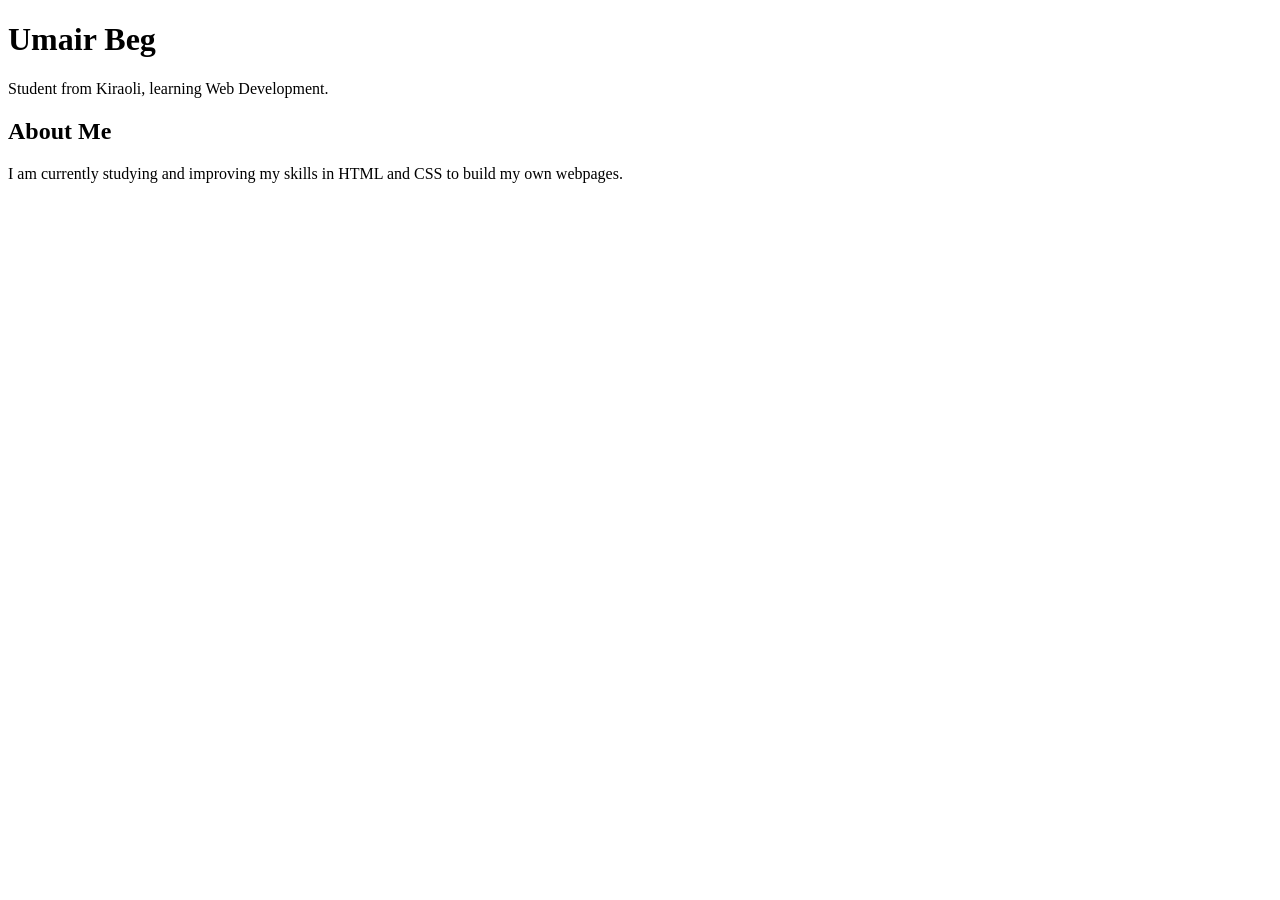
==== html Assignment/Assignment 1/index.html @ 548f0b12 "Add initial HTML structure for portfolio page" ====
<!DOCTYPE html>
<html lang="en">
<head>
    <meta charset="UTF-8">
    <meta name="viewport" content="width=device-width, initial-scale=1.0">
    <title>Umair Beg - Portfolio</title>
</head>
<body>
    <header>
        <h1>Umair Beg</h1>
        <p>Student from Kiraoli, learning Web Development.</p>
    </header>
    
    <main>
        <section>
            <h2>About Me</h2>
            <p>I am currently studying and improving my skills in HTML and CSS to build my own webpages.</p>
        </section>
    </main>
</body>
</html>
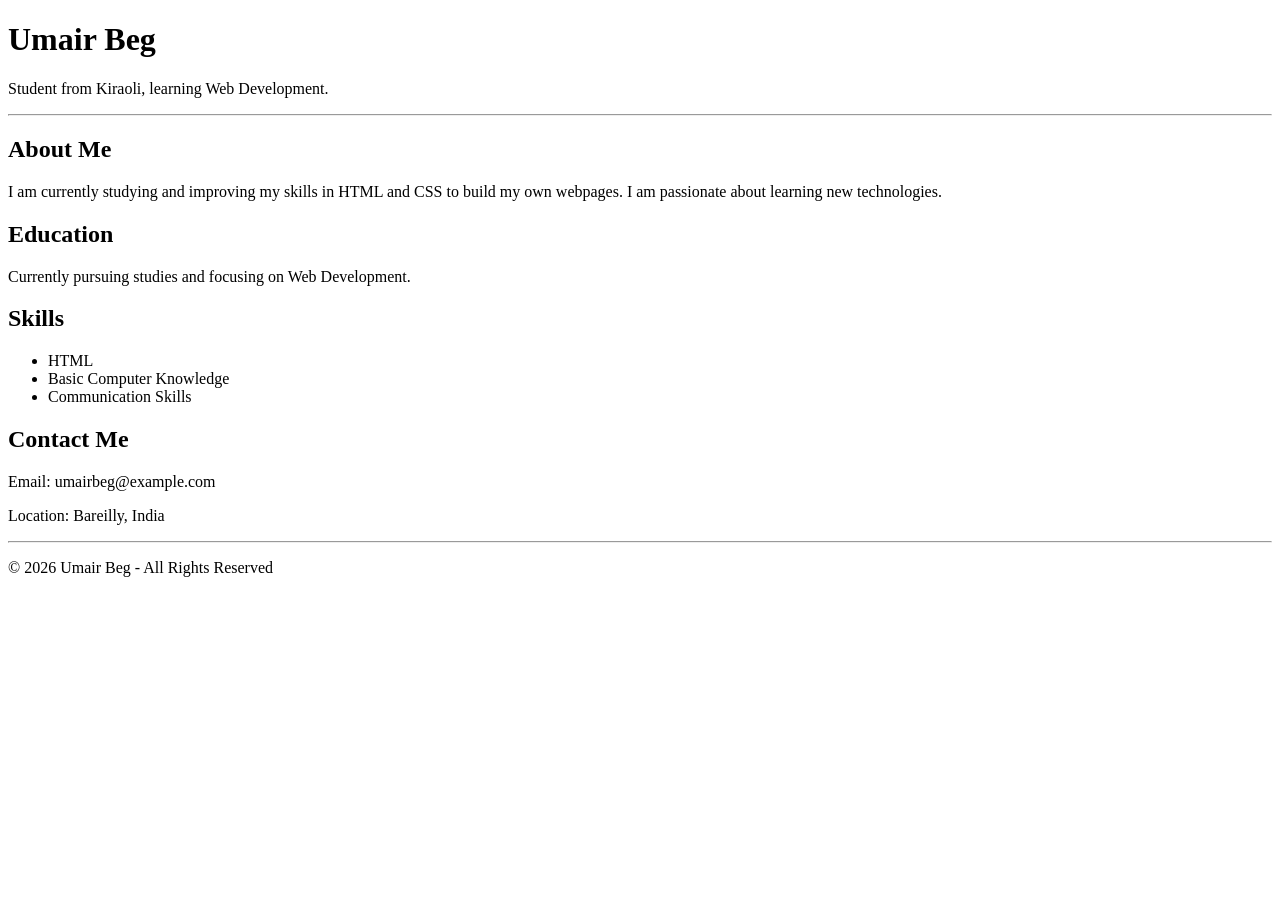
==== commit 5739f78b: "Enhance portfolio with additional sections and content Added new sections for Education, Skills, and" ====
--- a/html Assignment/Assignment 1/index.html
+++ b/html Assignment/Assignment 1/index.html
@@ -9,13 +9,39 @@
     <header>
         <h1>Umair Beg</h1>
         <p>Student from Kiraoli, learning Web Development.</p>
+        <hr>
     </header>
-    
+
     <main>
         <section>
             <h2>About Me</h2>
-            <p>I am currently studying and improving my skills in HTML and CSS to build my own webpages.</p>
+            <p>I am currently studying and improving my skills in HTML and CSS to build my own webpages. I am passionate about learning new technologies.</p>
+        </section>
+
+        <section>
+            <h2>Education</h2>
+            <p>Currently pursuing studies and focusing on Web Development.</p>
+        </section>
+
+        <section>
+            <h2>Skills</h2>
+            <ul>
+                <li>HTML</li>
+                <li>Basic Computer Knowledge</li>
+                <li>Communication Skills</li>
+            </ul>
+        </section>
+
+        <section>
+            <h2>Contact Me</h2>
+            <p>Email: umairbeg@example.com</p>
+            <p>Location: Bareilly, India</p>
         </section>
     </main>
+
+    <footer>
+        <hr>
+        <p>&copy; 2026 Umair Beg - All Rights Reserved</p>
+    </footer>
 </body>
 </html>
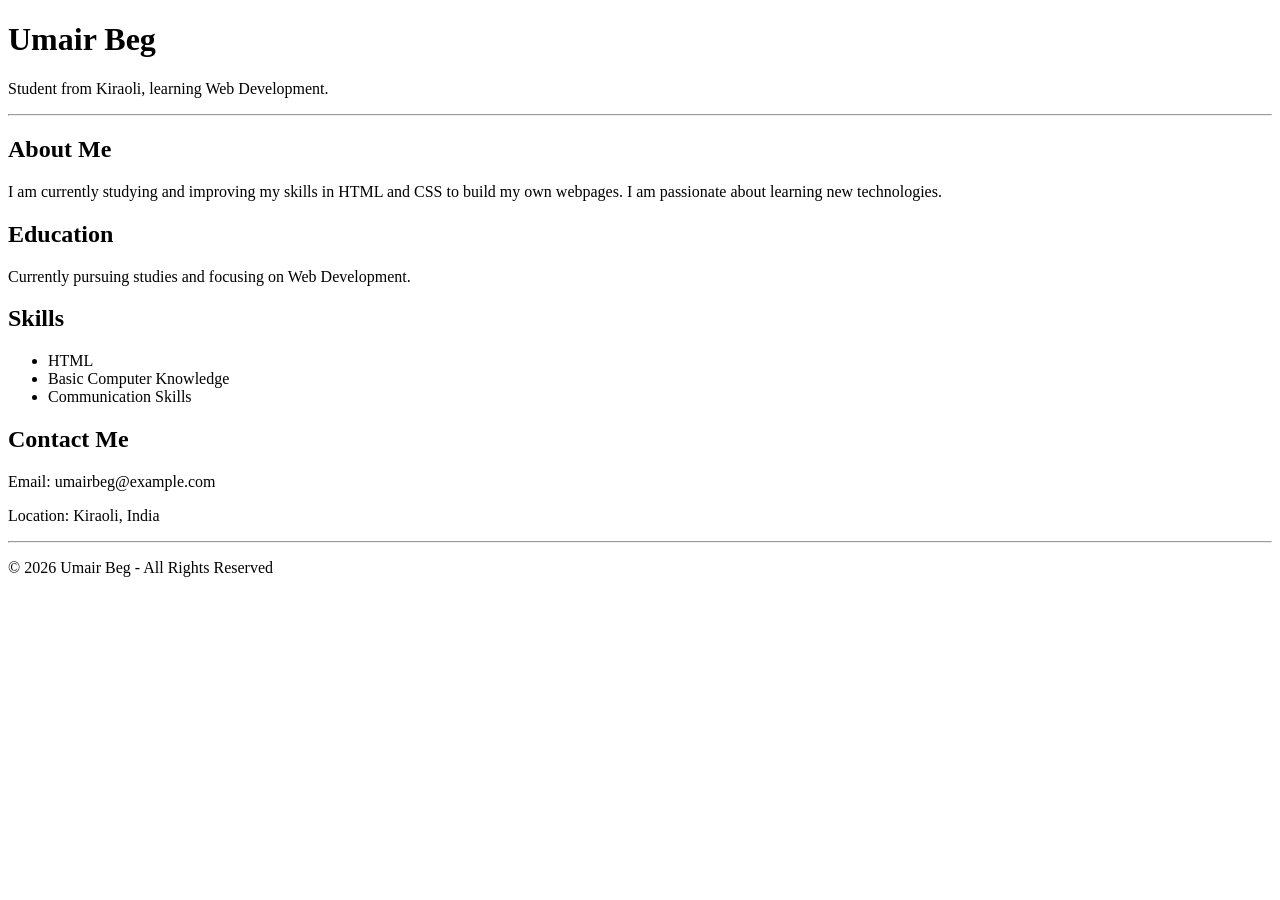
==== commit a6b22798: "Correct location in contact section Updated location in the contact section from Bareilly to Kiraoli" ====
--- a/html Assignment/Assignment 1/index.html
+++ b/html Assignment/Assignment 1/index.html
@@ -35,7 +35,7 @@
         <section>
             <h2>Contact Me</h2>
             <p>Email: umairbeg@example.com</p>
-            <p>Location: Bareilly, India</p>
+            <p>Location: Kiraoli, India</p>
         </section>
     </main>
 
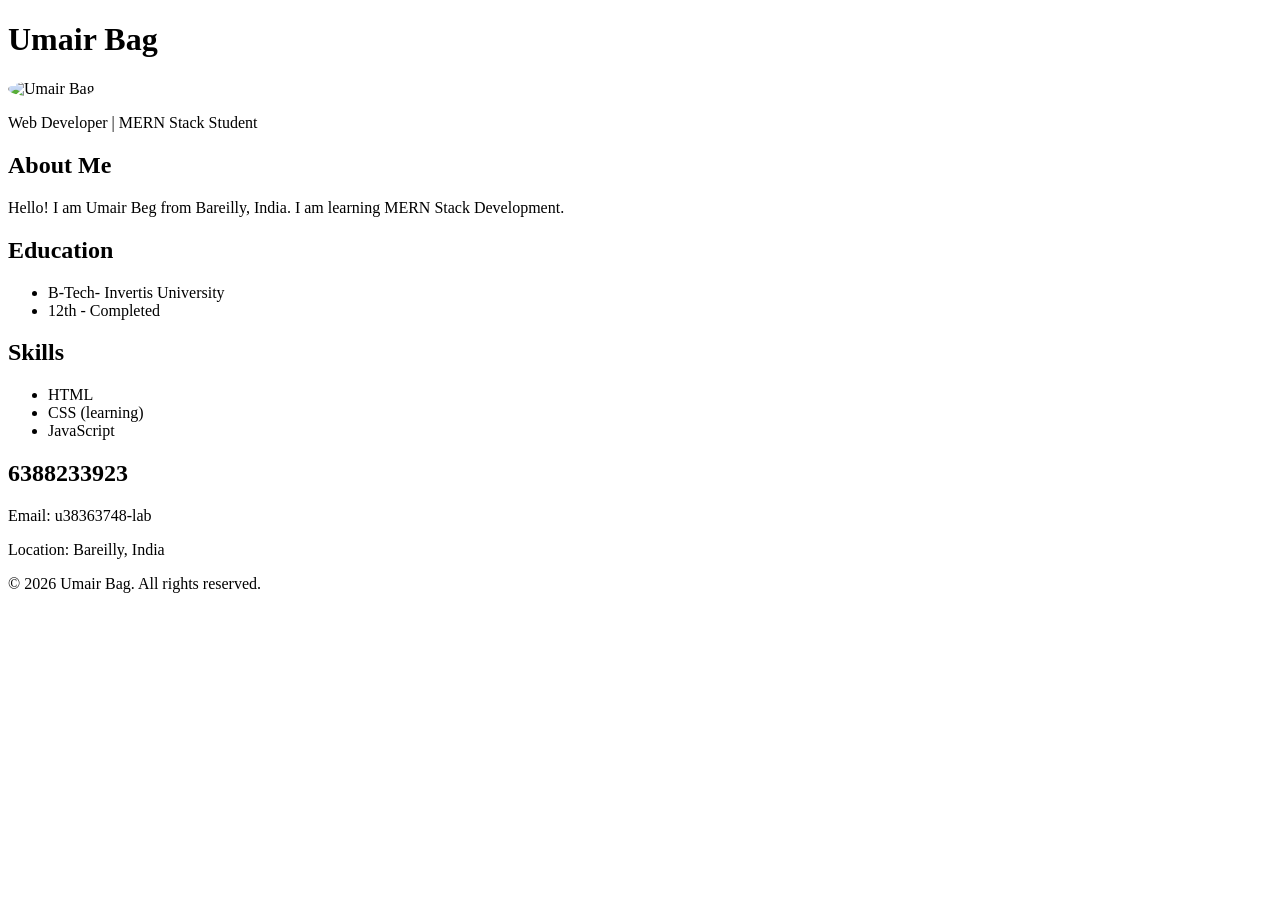
==== commit e053045c: "Update index.html" ====
--- a/html Assignment/Assignment 1/index.html
+++ b/html Assignment/Assignment 1/index.html
@@ -2,46 +2,45 @@
 <html lang="en">
 <head>
     <meta charset="UTF-8">
-    <meta name="viewport" content="width=device-width, initial-scale=1.0">
     <title>Umair Beg - Portfolio</title>
 </head>
 <body>
     <header>
-        <h1>Umair Beg</h1>
-        <p>Student from Kiraoli, learning Web Development.</p>
-        <hr>
+        <h1>Umair Bag</h1>
+        <img src="photo.jpg" alt="Umair Bag" width="150" style="border-radius: 50%;">
+        <p>Web Developer | MERN Stack Student</p>
     </header>
 
-    <main>
-        <section>
-            <h2>About Me</h2>
-            <p>I am currently studying and improving my skills in HTML and CSS to build my own webpages. I am passionate about learning new technologies.</p>
-        </section>
+    <section>
+        <h2>About Me</h2>
+        <p>Hello! I am Umair Beg from Bareilly, India. I am learning MERN Stack Development.</p>
+    </section>
 
-        <section>
-            <h2>Education</h2>
-            <p>Currently pursuing studies and focusing on Web Development.</p>
-        </section>
+    <section>
+        <h2>Education</h2>
+        <ul>
+            <li>B-Tech- Invertis University</li>
+            <li>12th - Completed</li>
+        </ul>
+    </section>
 
-        <section>
-            <h2>Skills</h2>
-            <ul>
-                <li>HTML</li>
-                <li>Basic Computer Knowledge</li>
-                <li>Communication Skills</li>
-            </ul>
-        </section>
+    <section>
+        <h2>Skills</h2>
+        <ul>
+            <li>HTML</li>
+            <li>CSS (learning)</li>
+            <li>JavaScript</li>
+        </ul>
+    </section>
 
-        <section>
-            <h2>Contact Me</h2>
-            <p>Email: umairbeg@example.com</p>
-            <p>Location: Kiraoli, India</p>
-        </section>
-    </main>
+    <section>
+        <h2>6388233923</h2>
+        <p>Email: u38363748-lab</p>
+        <p>Location: Bareilly, India</p>
+    </section>
 
     <footer>
-        <hr>
-        <p>&copy; 2026 Umair Beg - All Rights Reserved</p>
+        <p>&copy; 2026 Umair Bag. All rights reserved.</p>
     </footer>
 </body>
 </html>
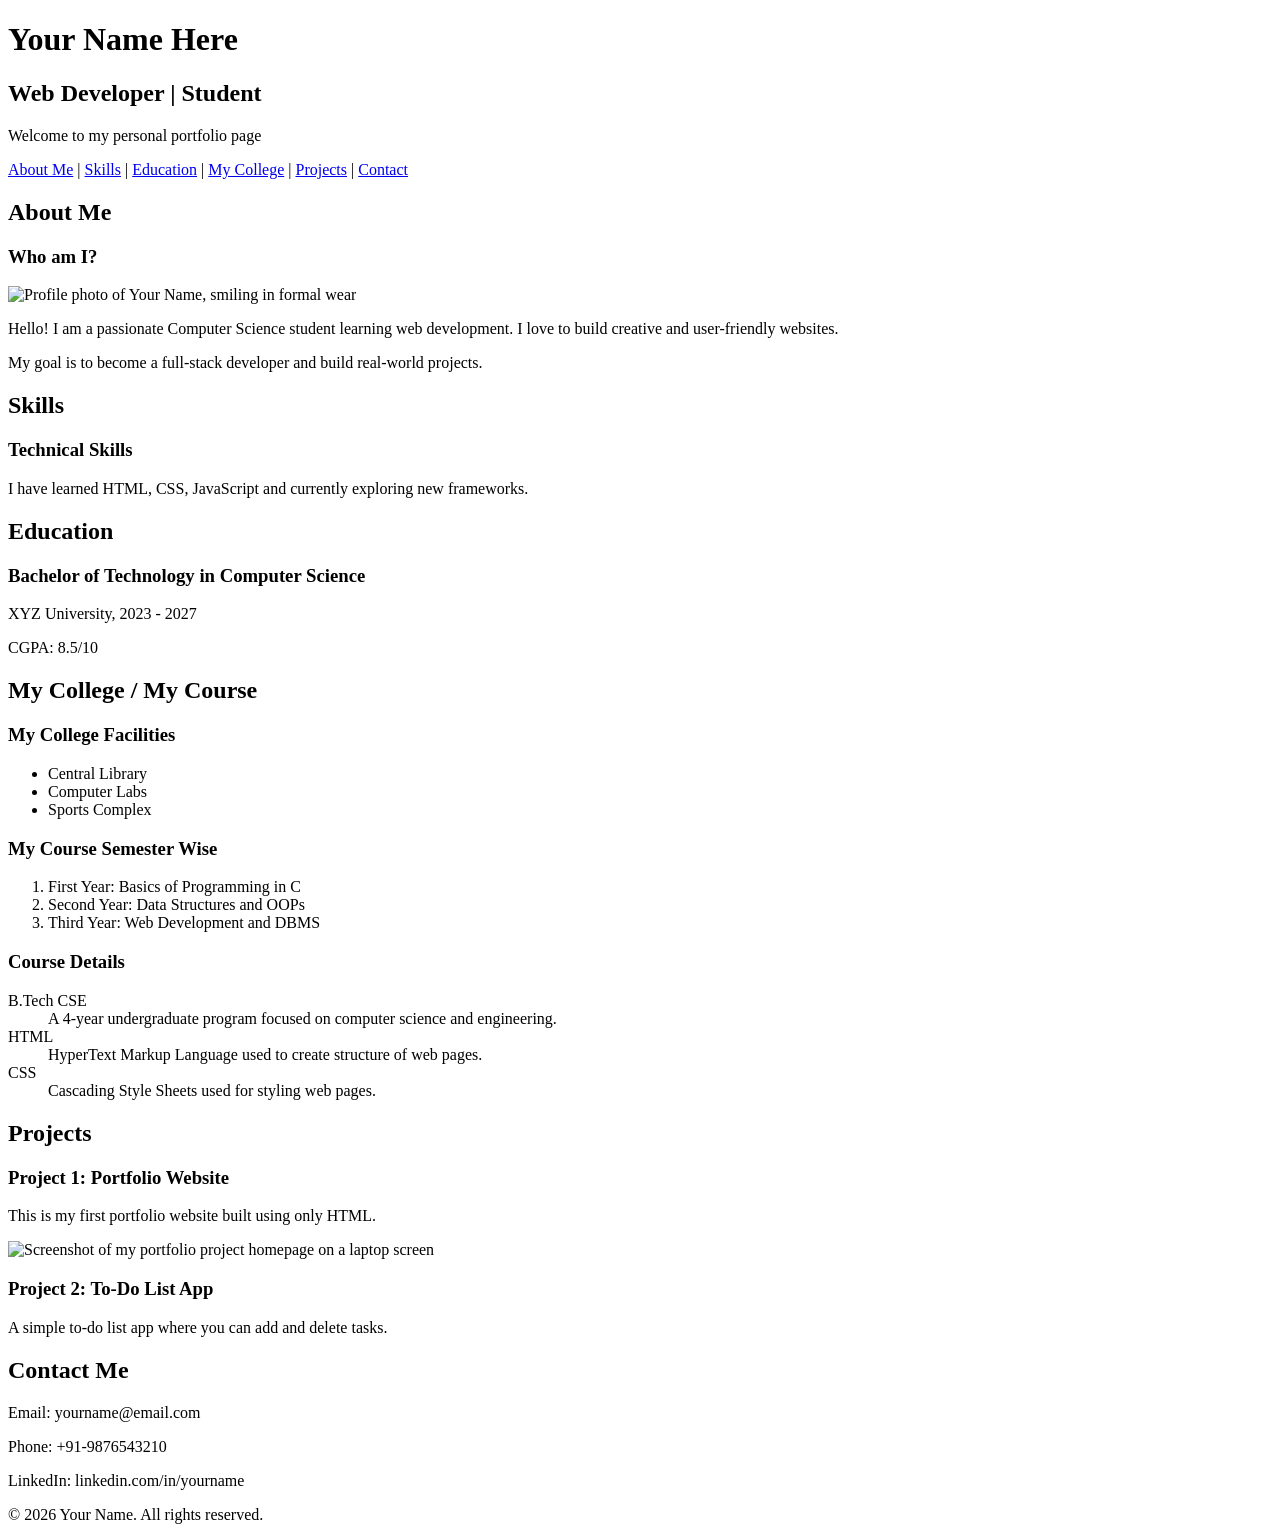
==== commit b90a7036: "Revise portfolio webpage structure and content Updated the portfolio webpage with new sections, meta" ====
--- a/html Assignment/Assignment 1/index.html
+++ b/html Assignment/Assignment 1/index.html
@@ -1,46 +1,123 @@
 <!DOCTYPE html>
 <html lang="en">
 <head>
+    <!-- Stage 7: Meta tags -->
     <meta charset="UTF-8">
-    <title>Umair Beg - Portfolio</title>
+    <meta name="viewport" content="width=device-width, initial-scale=1.0">
+    <meta name="description" content="This is my personal portfolio website showcasing my skills, education and projects.">
+    <meta name="author" content="Your Name Here">
+    
+    <!-- Stage 1: Title -->
+    <title>My Portfolio - Your Name</title>
 </head>
 <body>
+
+    <!-- Stage 3: header -->
     <header>
-        <h1>Umair Bag</h1>
-        <img src="photo.jpg" alt="Umair Bag" width="150" style="border-radius: 50%;">
-        <p>Web Developer | MERN Stack Student</p>
+        <!-- Stage 1: h1 to h3 and p -->
+        <h1>Your Name Here</h1>
+        <h2>Web Developer | Student</h2>
+        <p>Welcome to my personal portfolio page</p>
     </header>
 
-    <section>
-        <h2>About Me</h2>
-        <p>Hello! I am Umair Beg from Bareilly, India. I am learning MERN Stack Development.</p>
-    </section>
+    <!-- Stage 4: Internal navigation -->
+    <nav>
+        <a href="#about">About Me</a> |
+        <a href="#skills">Skills</a> |
+        <a href="#education">Education</a> |
+        <a href="#college">My College</a> |
+        <a href="#projects">Projects</a> |
+        <a href="#contact">Contact</a>
+    </nav>
 
-    <section>
-        <h2>Education</h2>
-        <ul>
-            <li>B-Tech- Invertis University</li>
-            <li>12th - Completed</li>
-        </ul>
-    </section>
+    <!-- Stage 3: main -->
+    <main>
 
-    <section>
-        <h2>Skills</h2>
-        <ul>
-            <li>HTML</li>
-            <li>CSS (learning)</li>
-            <li>JavaScript</li>
-        </ul>
-    </section>
+        <!-- Stage 2: Resume content -->
+        <section id="about">
+            <h2>About Me</h2>
+            <h3>Who am I?</h3>
+            <!-- Stage 6: Images -->
+            <img src="your-photo.jpg" alt="Profile photo of Your Name, smiling in formal wear" width="200">
+            <p>Hello! I am a passionate Computer Science student learning web development. I love to build creative and user-friendly websites.</p>
+            <p>My goal is to become a full-stack developer and build real-world projects.</p>
+        </section>
 
-    <section>
-        <h2>6388233923</h2>
-        <p>Email: u38363748-lab</p>
-        <p>Location: Bareilly, India</p>
-    </section>
+        <section id="skills">
+            <h2>Skills</h2>
+            <article>
+                <h3>Technical Skills</h3>
+                <p>I have learned HTML, CSS, JavaScript and currently exploring new frameworks.</p>
+            </article>
+        </section>
 
+        <section id="education">
+            <h2>Education</h2>
+            <article>
+                <h3>Bachelor of Technology in Computer Science</h3>
+                <p>XYZ University, 2023 - 2027</p>
+                <p>CGPA: 8.5/10</p>
+            </article>
+        </section>
+
+        <!-- Stage 5: Lists ul, ol, dl -->
+        <section id="college">
+            <h2>My College / My Course</h2>
+            
+            <h3>My College Facilities</h3>
+            <ul>
+                <li>Central Library</li>
+                <li>Computer Labs</li>
+                <li>Sports Complex</li>
+            </ul>
+
+            <h3>My Course Semester Wise</h3>
+            <ol>
+                <li>First Year: Basics of Programming in C</li>
+                <li>Second Year: Data Structures and OOPs</li>
+                <li>Third Year: Web Development and DBMS</li>
+            </ol>
+
+            <h3>Course Details</h3>
+            <dl>
+                <dt>B.Tech CSE</dt>
+                <dd>A 4-year undergraduate program focused on computer science and engineering.</dd>
+                
+                <dt>HTML</dt>
+                <dd>HyperText Markup Language used to create structure of web pages.</dd>
+                
+                <dt>CSS</dt>
+                <dd>Cascading Style Sheets used for styling web pages.</dd>
+            </dl>
+        </section>
+
+        <section id="projects">
+            <h2>Projects</h2>
+            <article>
+                <h3>Project 1: Portfolio Website</h3>
+                <p>This is my first portfolio website built using only HTML.</p>
+                <!-- Stage 6: Second Image -->
+                <img src="project-image.jpg" alt="Screenshot of my portfolio project homepage on a laptop screen" width="400">
+            </article>
+            <article>
+                <h3>Project 2: To-Do List App</h3>
+                <p>A simple to-do list app where you can add and delete tasks.</p>
+            </article>
+        </section>
+
+        <section id="contact">
+            <h2>Contact Me</h2>
+            <p>Email: yourname@email.com</p>
+            <p>Phone: +91-9876543210</p>
+            <p>LinkedIn: linkedin.com/in/yourname</p>
+        </section>
+
+    </main>
+
+    <!-- Stage 3: footer -->
     <footer>
-        <p>&copy; 2026 Umair Bag. All rights reserved.</p>
+        <p>&copy; 2026 Your Name. All rights reserved.</p>
     </footer>
+
 </body>
 </html>
